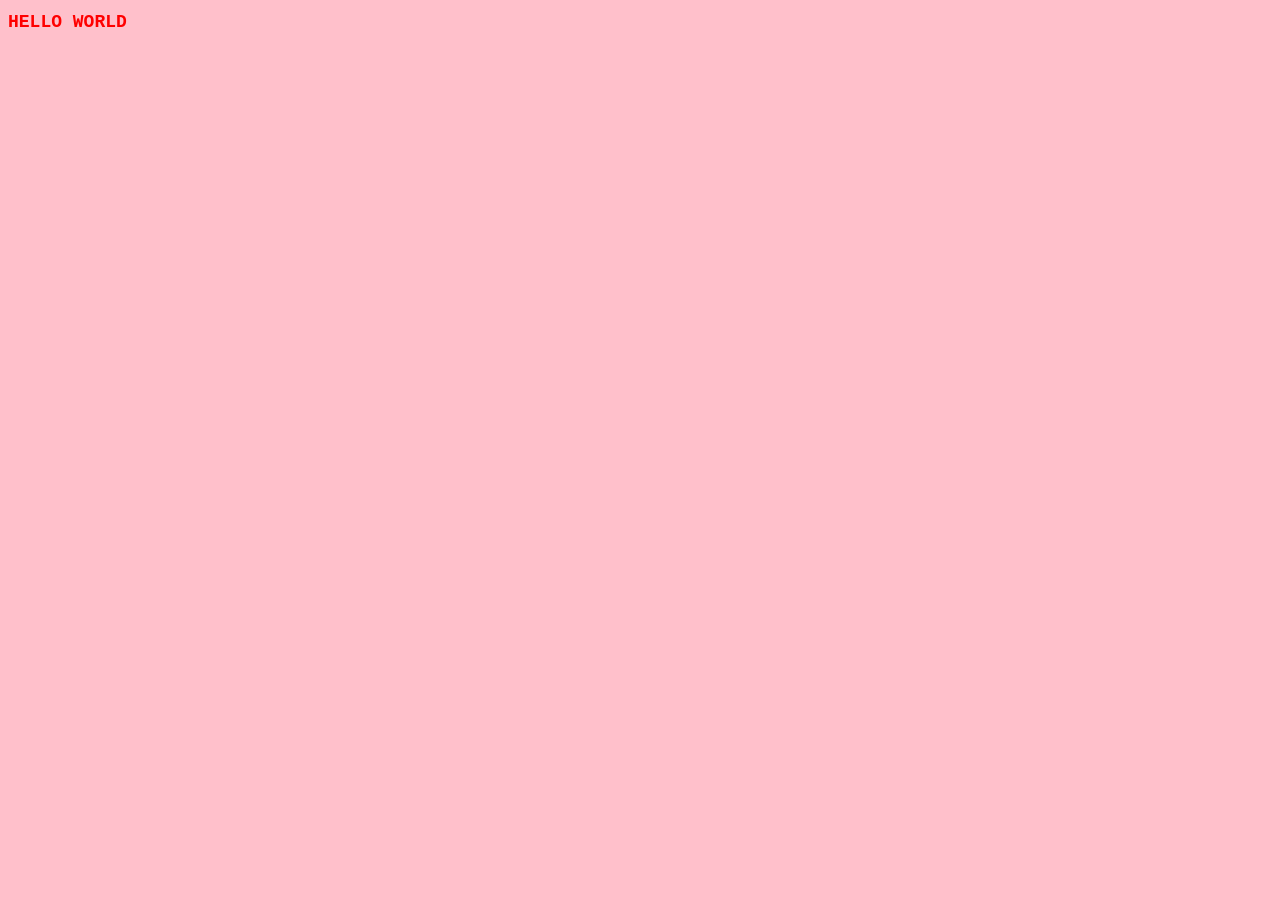
==== 27nov2026/index.html @ aeda9187 "new file update" ====
<!DOCTYPE html>
<html lang="en">
<head>
    <meta charset="UTF-8">
    <meta name="viewport" content="width=device-width, initial-scale=1.0">
    <title>Document</title>
    <link rel="stylesheet" href="style.css">
    
</head>

<body>
    <h1>HELLO WORLD</h1>
</body>
</html>
---- 27nov2026/style.css ----
h1{
    color:red;
    
    font-size:large;
    font-family: 'Courier New', Courier, monospace;
}
*{
    background-color: pink;
}
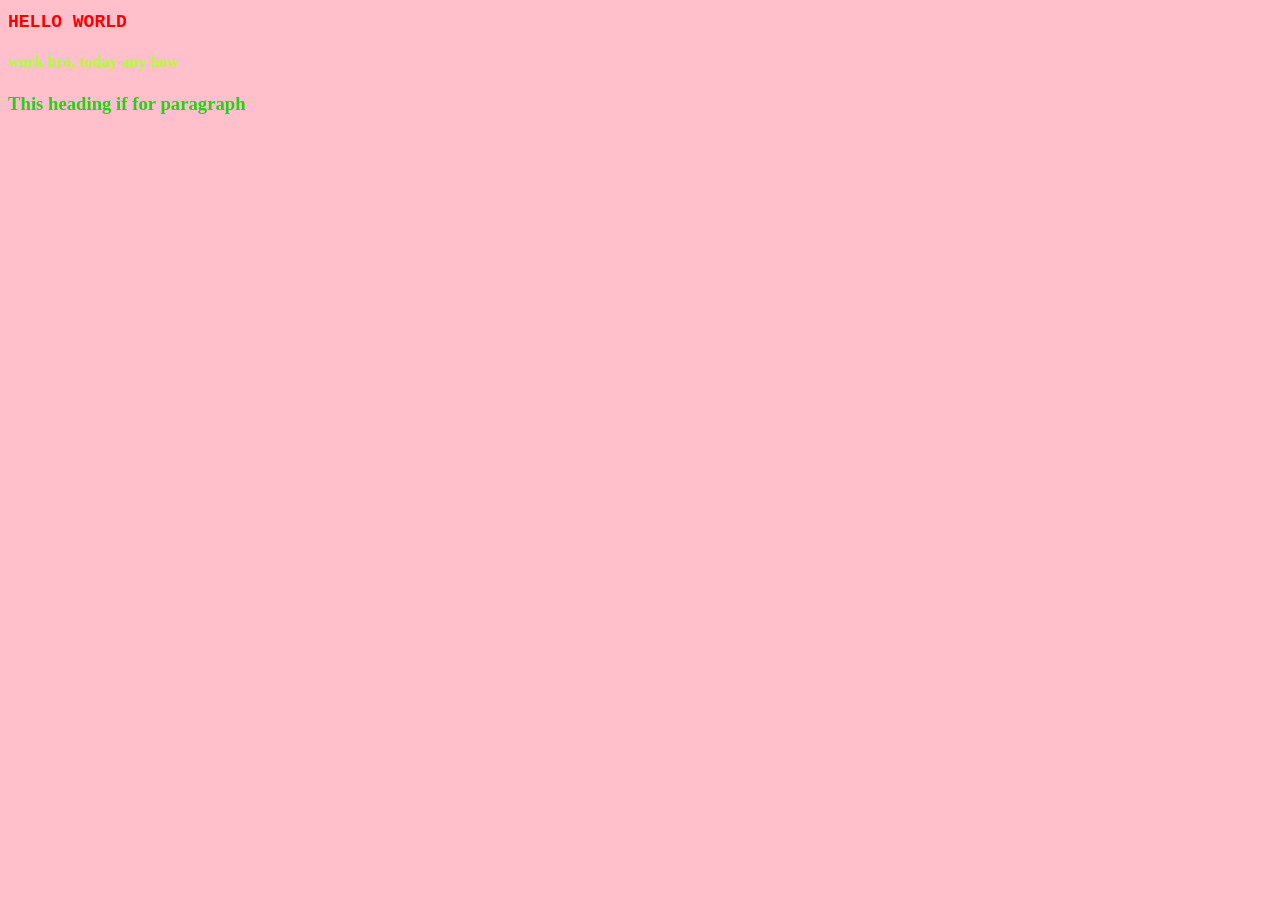
==== commit 88c66e37: "css test" ====
--- a/27nov2026/index.html
+++ b/27nov2026/index.html
@@ -10,5 +10,9 @@
 
 <body>
     <h1>HELLO WORLD</h1>
+    <h4 class="h2">
+        work bro, today any how
+    </h4>
+    <h3 id="para">This heading if for paragraph</h3>
 </body>
 </html>
--- a/27nov2026/style.css
+++ b/27nov2026/style.css
@@ -6,4 +6,10 @@
 }
 *{
     background-color: pink;
+}
+.h2{
+    color:greenyellow;
+}
+#para{
+    color:rgb(34, 210, 21);
 }
